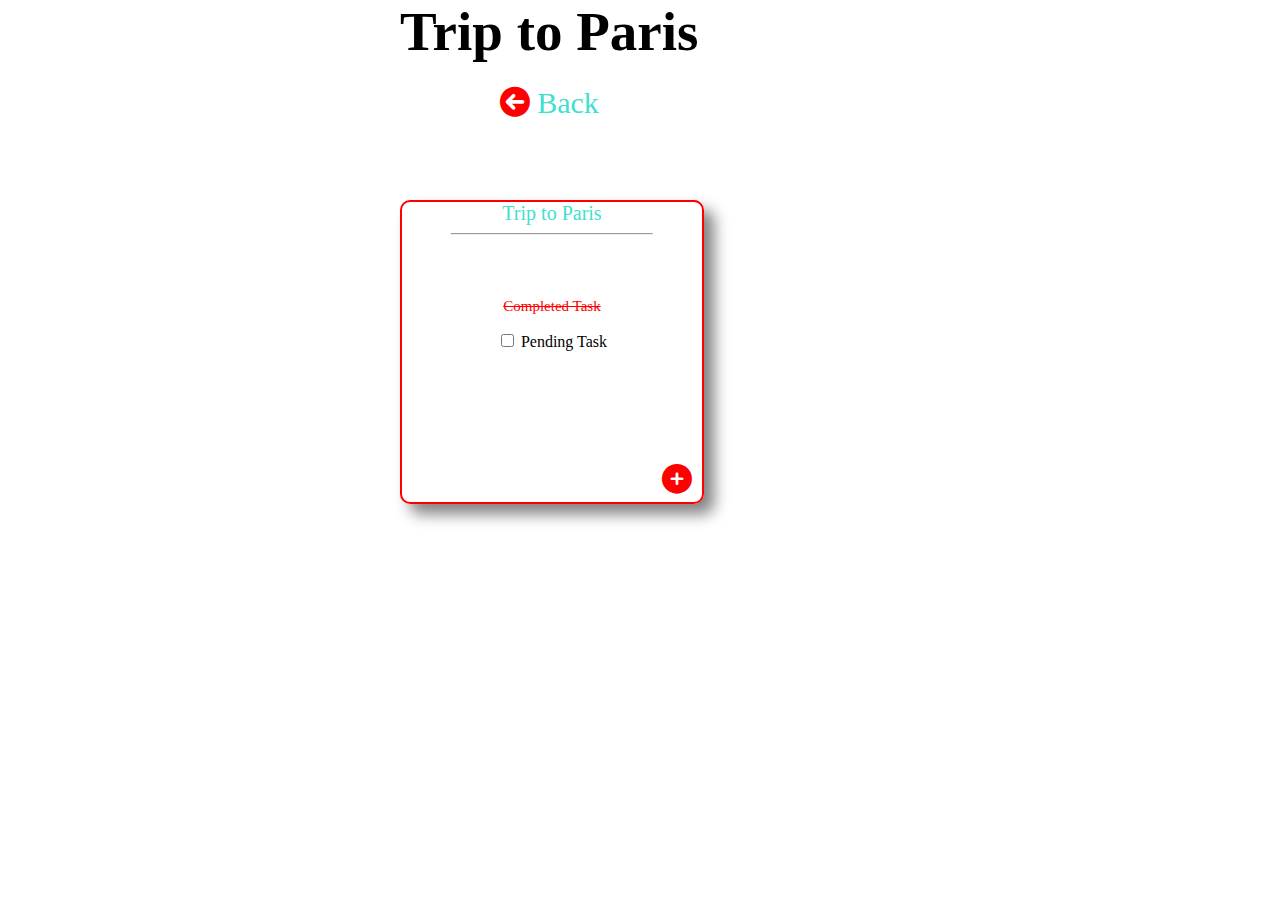
==== index2.html @ 65cf37b1 "Add files via upload" ====
<!DOCTYPE html>
<html lang="en">
<head>
    <meta charset="UTF-8">
    <meta http-equiv="X-UA-Compatible" content="IE=edge">
    <meta name="viewport" content="width=device-width, initial-scale=1.0">
    <title>Index2</title>
    <link rel="stylesheet" href="./index2.css">
    <link rel="stylesheet" href="https://cdnjs.cloudflare.com/ajax/libs/font-awesome/6.0.0/css/all.min.css">
</head>
<body>
    <div class="container">
        <b ">Trip to Paris</b><br>
       <a style="text-decoration: none;" href="./index.html"> <span><i class="fa-solid fa-circle-arrow-left"></i>
        </span></a><span>Back</span>
    </div>
    <div class="text">
        <span style="font-size: 20px;">Trip to Paris</span>
        <hr width="200px">
        <br><br><br>
        <span class="z">Completed Task</span>
        <br>
       <p> <input type="checkbox" name="" id="">
        Pending Task</p>
        <a href="./index4.html"><span class="x"> <i class="fa-solid fa-circle-plus"></i>
        </a>
        </span>

    </div>
</body>
</html>
---- index2.css ----
.container{
    font-size: 55px;
    text-align: center;
    display: inline-block;
    position: absolute;
    top: 0px;
    left: 400px;
}
.text{
    height: 300px;
    width: 300px;
    display: inline-block;
    /* margin: 100px; */
    text-align: center;
   border-radius: 10px;
   position: absolute;
   left: 400px;
   top: 200px;
   /* margin-left: 200px; */
    border: 2px solid red;
    box-shadow: 10px 10px 15px gray
}
span{
    font-size: 30px;
}
i{
   
    color: red;
}
span{
    color: turquoise;
}
p{
    text-align: center;
}
.z{
    text-align: center;
    font-size: 15px;
    color: red;
    text-decoration: line-through;
}
.x{
    position: absolute;
    right: 10px;
    bottom: 5px;
}
.a{
    display: inline-block;
    position: absolute;
    top: 20px;
    left: 20px;
}
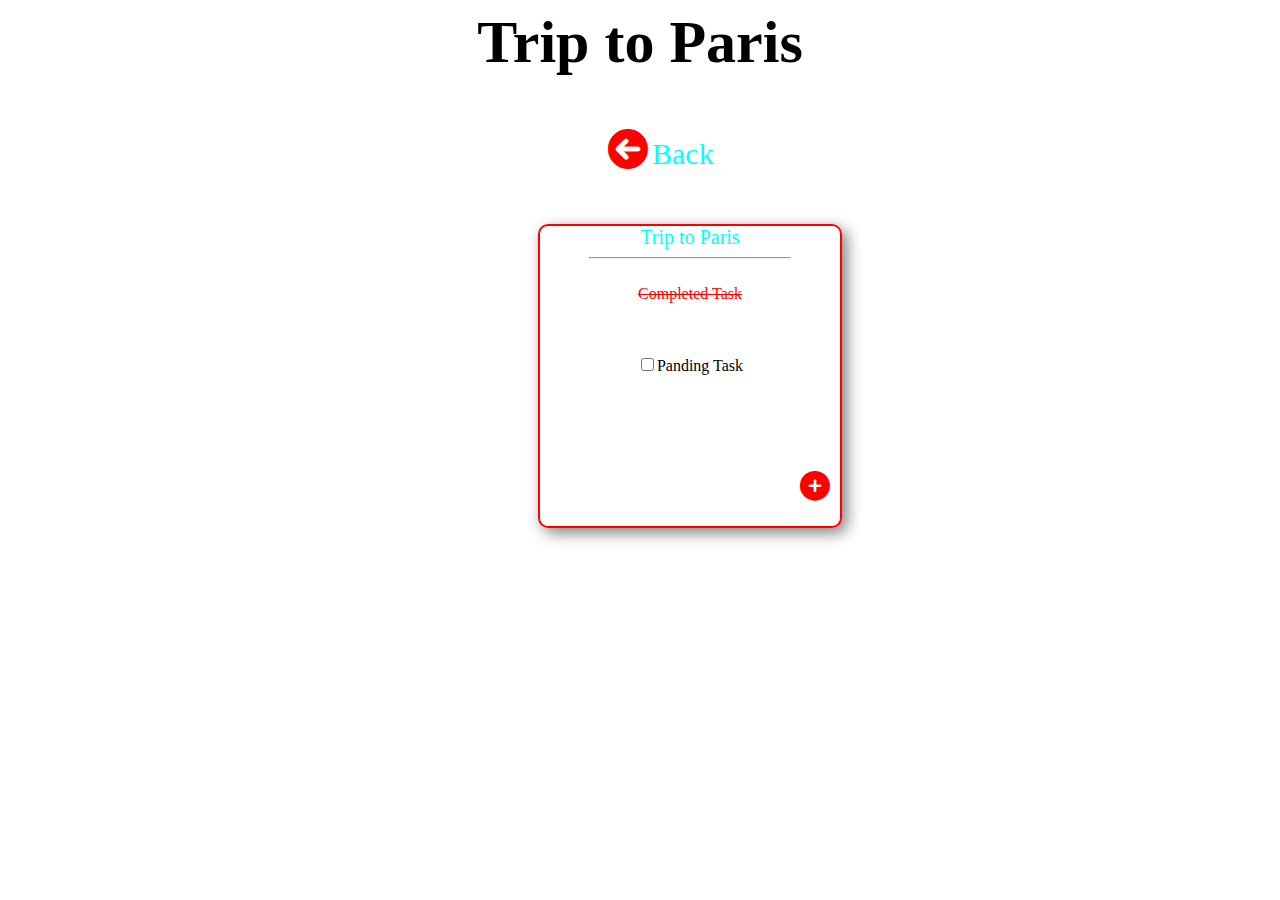
==== commit e7821266: "Add files via upload" ====
--- a/index2.html
+++ b/index2.html
@@ -5,27 +5,32 @@
     <meta http-equiv="X-UA-Compatible" content="IE=edge">
     <meta name="viewport" content="width=device-width, initial-scale=1.0">
     <title>Index2</title>
-    <link rel="stylesheet" href="./index2.css">
+    <link rel="stylesheet" href="index2.css">
     <link rel="stylesheet" href="https://cdnjs.cloudflare.com/ajax/libs/font-awesome/6.0.0/css/all.min.css">
 </head>
 <body>
+    <div class="parent">
     <div class="container">
-        <b ">Trip to Paris</b><br>
-       <a style="text-decoration: none;" href="./index.html"> <span><i class="fa-solid fa-circle-arrow-left"></i>
-        </span></a><span>Back</span>
+       <div class="head">
+           Trip to Paris
+       </div>
+        <span class="button">
+         <a style="color: red;" href="index.html"><i class="fa-solid fa-circle-arrow-left"></i></a>
+         </span> 
+      
+
+       <span class="b" style="color: aqua; font-size: 30px;">Back</span>
+       <div class="box">
+           <span class="h" >Trip to Paris</span>
+           <hr width="200px">
+           <br>
+           <span class="m">Completed Task</span><br><br><br>
+           <p><input type="checkbox">Panding Task</p>
+        
+            <a href="index4.html"> <span class="pluse">  <i style="color: red;" class="fa-solid fa-circle-plus text"></i></a>
+            </span>
+       </div>
     </div>
-    <div class="text">
-        <span style="font-size: 20px;">Trip to Paris</span>
-        <hr width="200px">
-        <br><br><br>
-        <span class="z">Completed Task</span>
-        <br>
-       <p> <input type="checkbox" name="" id="">
-        Pending Task</p>
-        <a href="./index4.html"><span class="x"> <i class="fa-solid fa-circle-plus"></i>
-        </a>
-        </span>
-
-    </div>
+</div>
 </body>
 </html>--- a/index2.css
+++ b/index2.css
@@ -1,53 +1,108 @@
-.container{
-    font-size: 55px;
+/* .parent{
+    filter: blur(5px);
+} */
+.conatiner{
+    /* text-align: center; */
+    display: flex;
+}
+.head{
     text-align: center;
+    font-size: 60px;
+    font-weight: bold;
+    /* display: inline-block; */
+
+}
+.button{
     display: inline-block;
-    position: absolute;
-    top: 0px;
-    left: 400px;
-}
-.text{
-    height: 300px;
-    width: 300px;
-    display: inline-block;
-    /* margin: 100px; */
-    text-align: center;
-   border-radius: 10px;
-   position: absolute;
-   left: 400px;
-   top: 200px;
-   /* margin-left: 200px; */
-    border: 2px solid red;
-    box-shadow: 10px 10px 15px gray
-}
-span{
-    font-size: 30px;
-}
-i{
-   
-    color: red;
-}
-span{
-    color: turquoise;
-}
-p{
+    /* color: red; */
+    font-size: 40px;
+    margin-left: 600px;
+    margin-top: 50px;
     text-align: center;
 }
-.z{
+.box{
+    display: inline-block;
+    width: 300px;
+    height: 300px;
+    border: 2px solid red;
+    margin-left: 530px;
+    margin-top: 50px;
     text-align: center;
-    font-size: 15px;
+    border-radius: 10px;
+    box-shadow: 5px 5px 15px gray;
+}
+.h{
+    color: aqua;
+    font-size: 20px;
+}
+.m{
     color: red;
     text-decoration: line-through;
 }
-.x{
+.pluse{
+    display: inline-block;
+    font-size: 30px;
+    /* margin-top: 100px; */
     position: absolute;
-    right: 10px;
-    bottom: 5px;
+    left: 800px;
+    top: 470px;
+
 }
-.a{
+.l{
     display: inline-block;
-    position: absolute;
-    top: 20px;
-    left: 20px;
+  
+  
 }
 
+@media (min-width:320px) and (max-width:480px){
+    .conatiner{
+        /* text-align: center; */
+        display: flex;
+    }
+    .head{
+        display: inline-block;
+        position: absolute;
+        left: 50px;
+        text-align: center;
+        font-size: 35px;
+        font-weight: bold;
+        /* display: inline-block; */
+    
+    }
+    .button{
+        display: inline-block;
+        font-size: 30px;
+        /* margin-top: 100px; */
+        position: absolute;
+        /* left: 0px; */
+        right: 175px;
+        top: 0px;    
+    }
+    .b{
+        display: none;
+    }
+    .z{
+        display: inline-block;
+        position: absolute;
+    }
+    .box{
+        display: inline-block;
+        width: 200px;
+        height: 300px;
+        border: 2px solid red;
+        margin-left: 40px;
+        margin-top: 90px;
+        text-align: center;
+        border-radius: 10px;
+        box-shadow: 5px 5px 15px gray;
+    }
+    .pluse{
+        display: inline-block;
+        font-size: 30px;
+        /* margin-top: 100px; */
+        position: absolute;
+        left: 200px;
+        top: 350px;
+    
+    }
+}